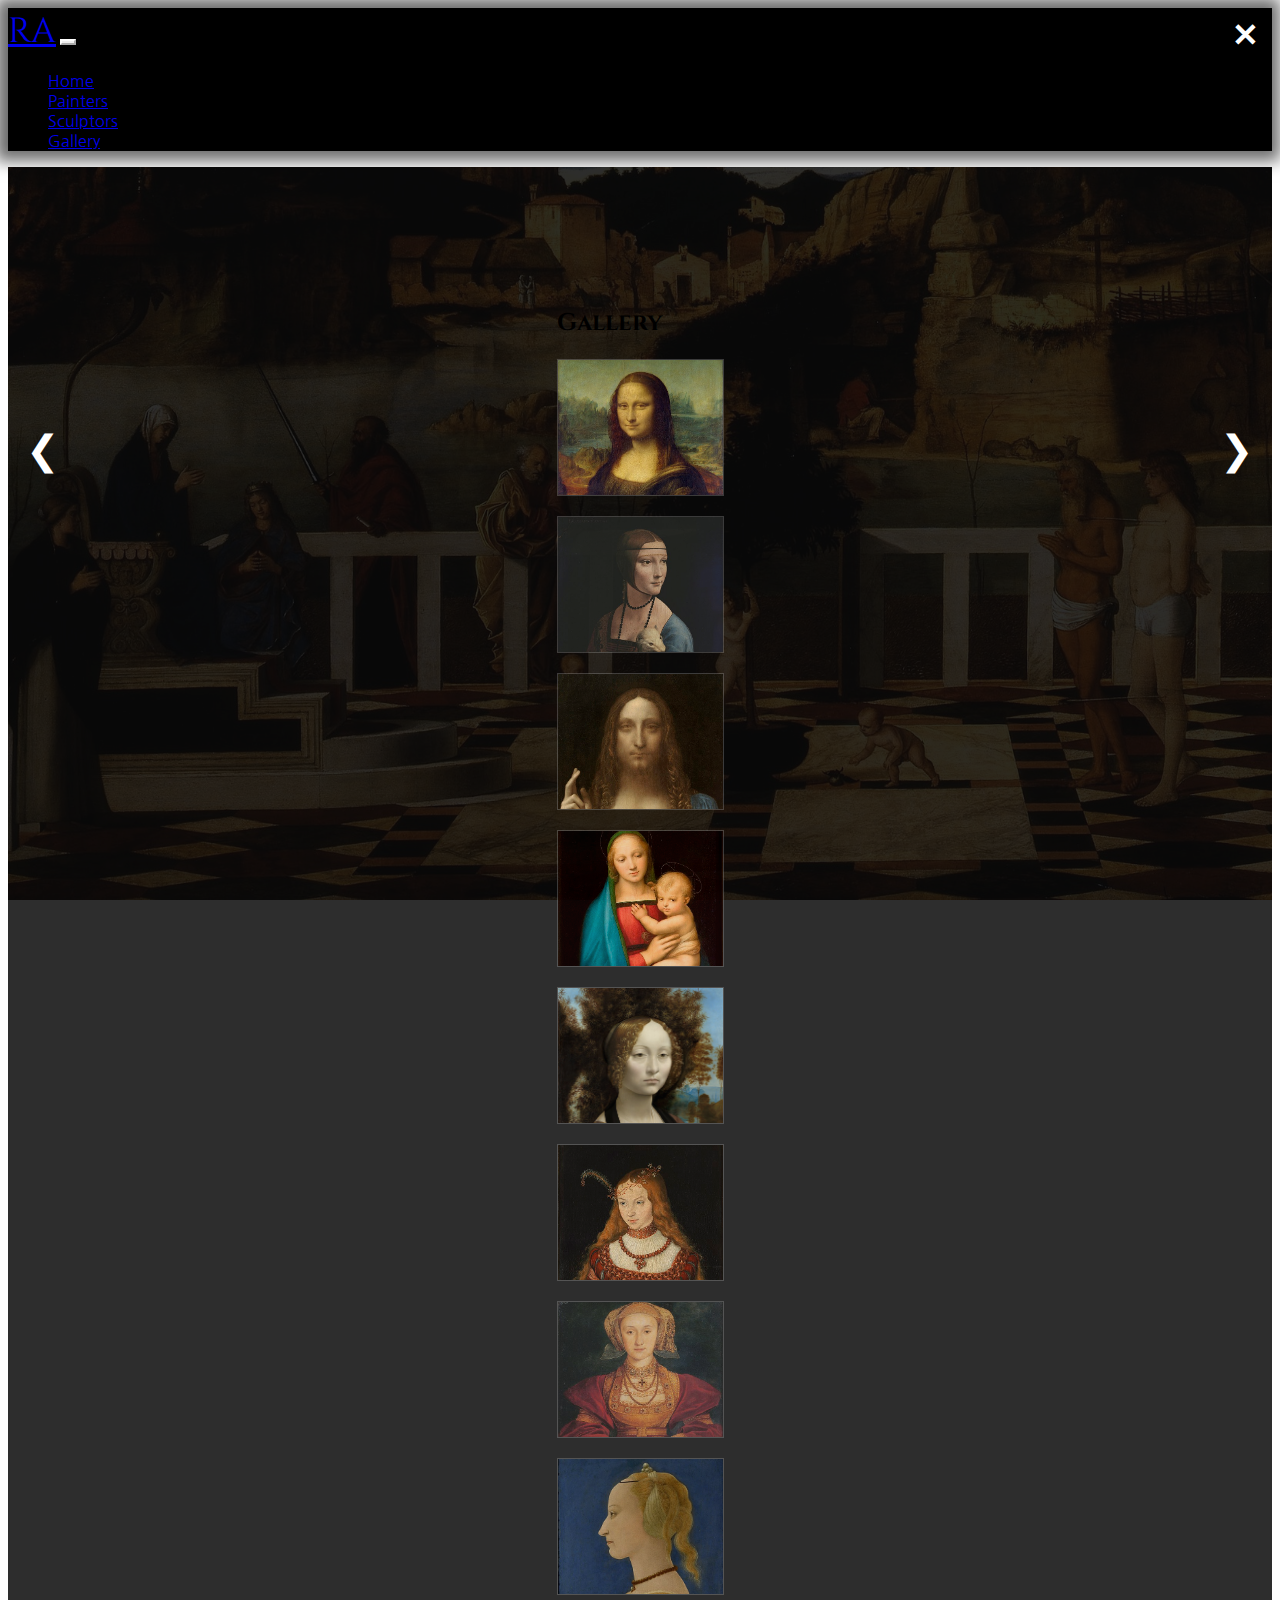
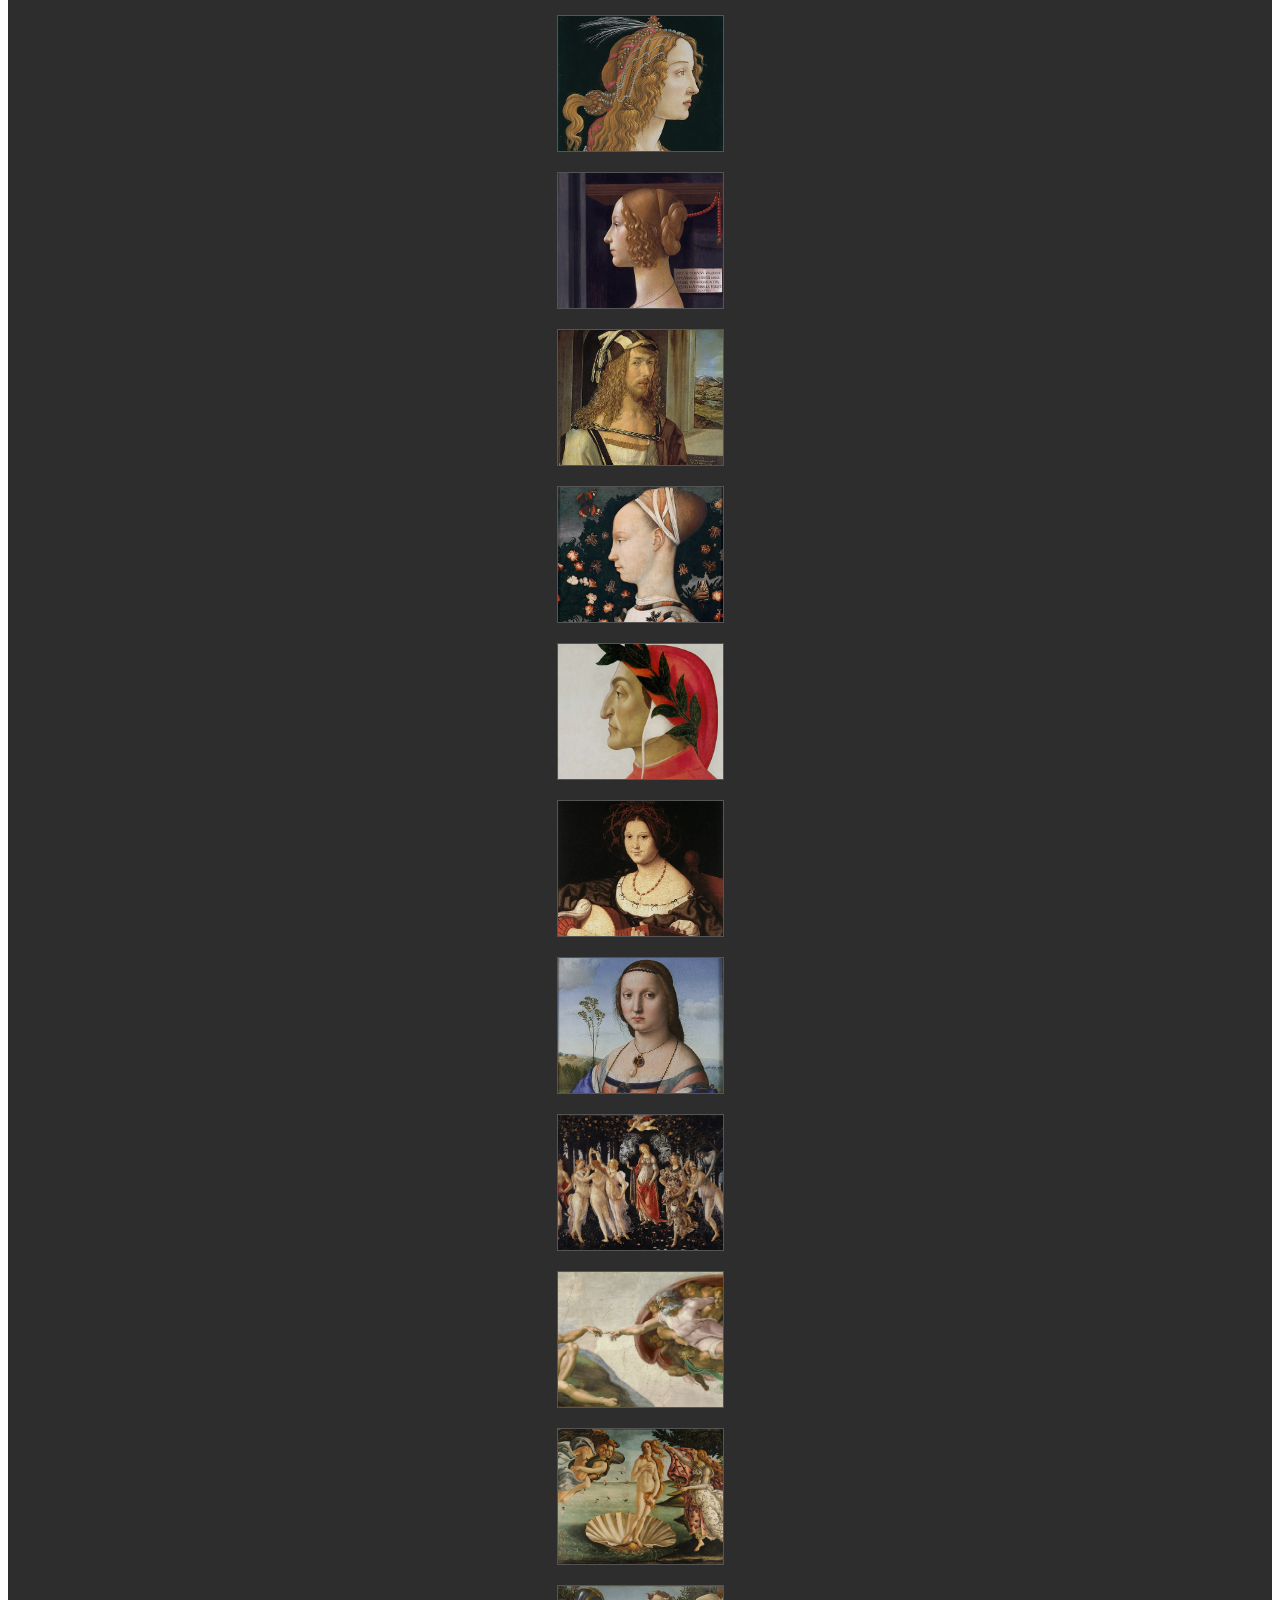
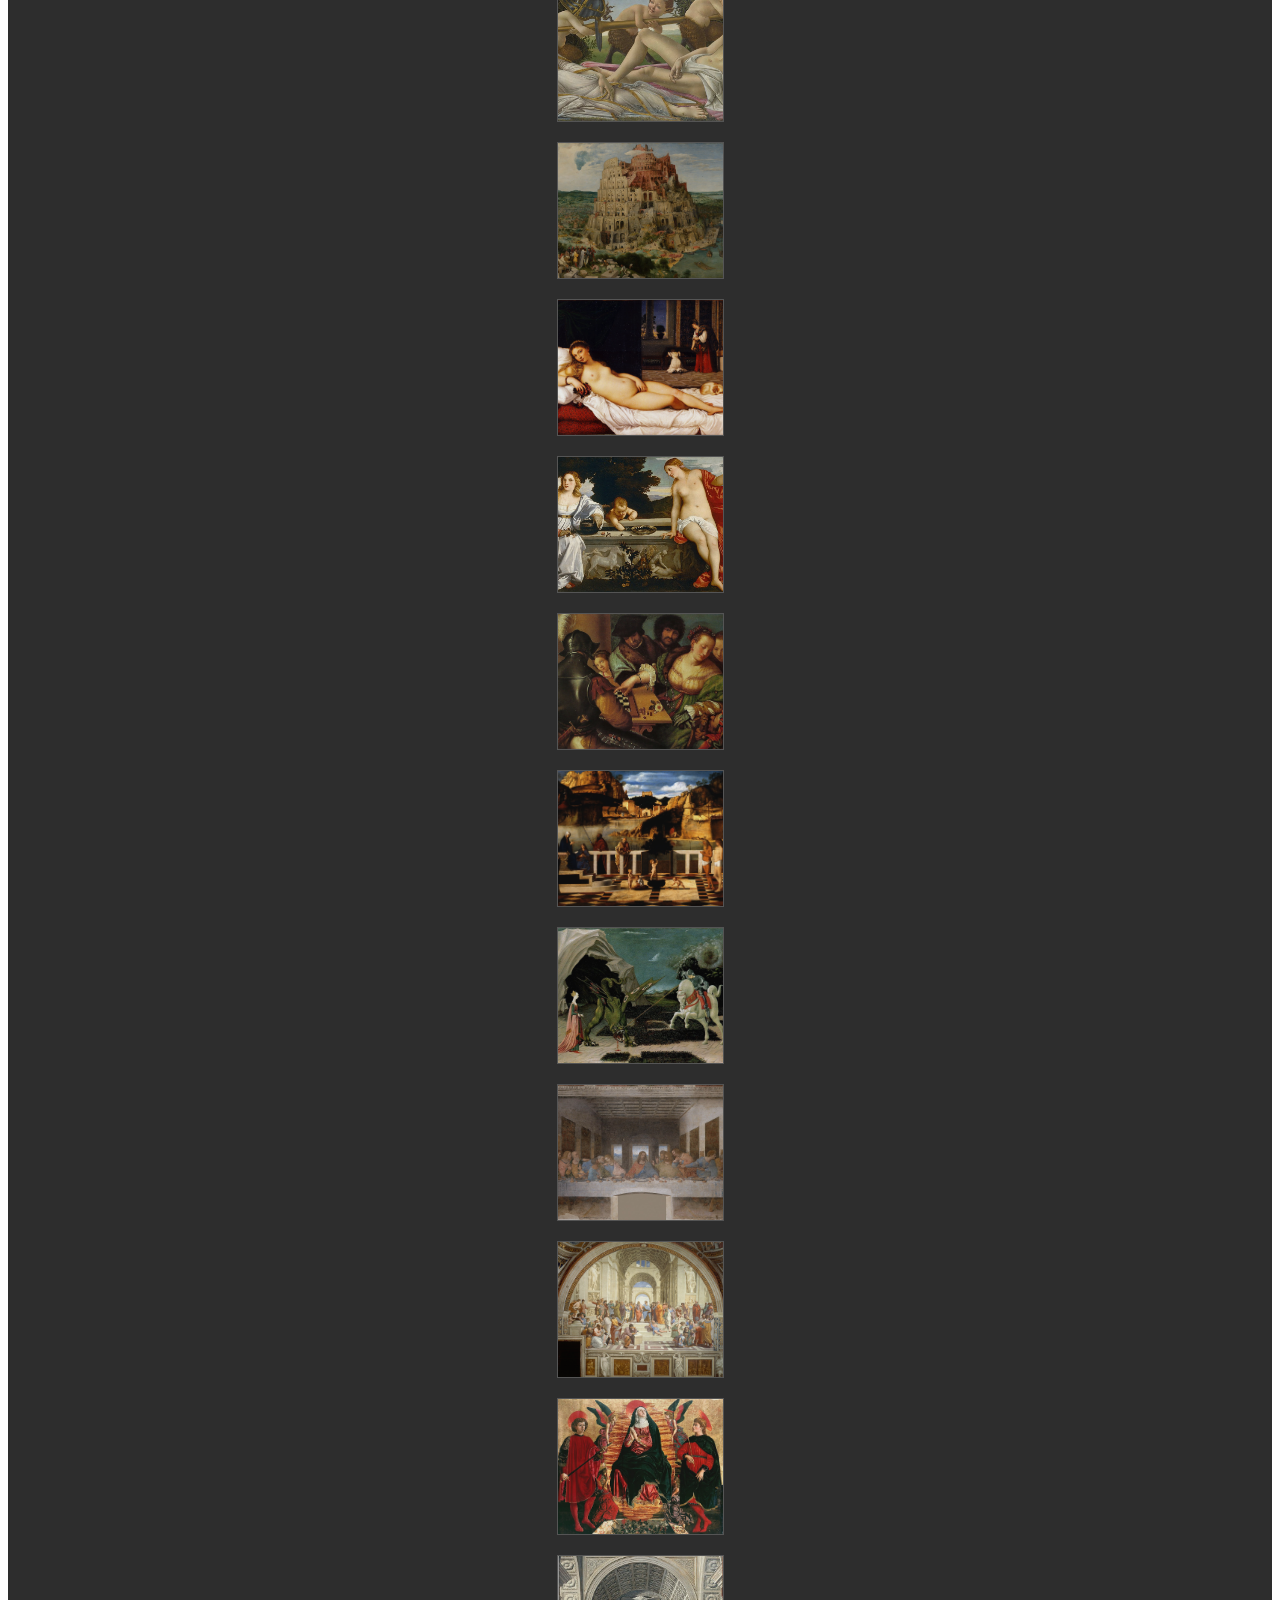
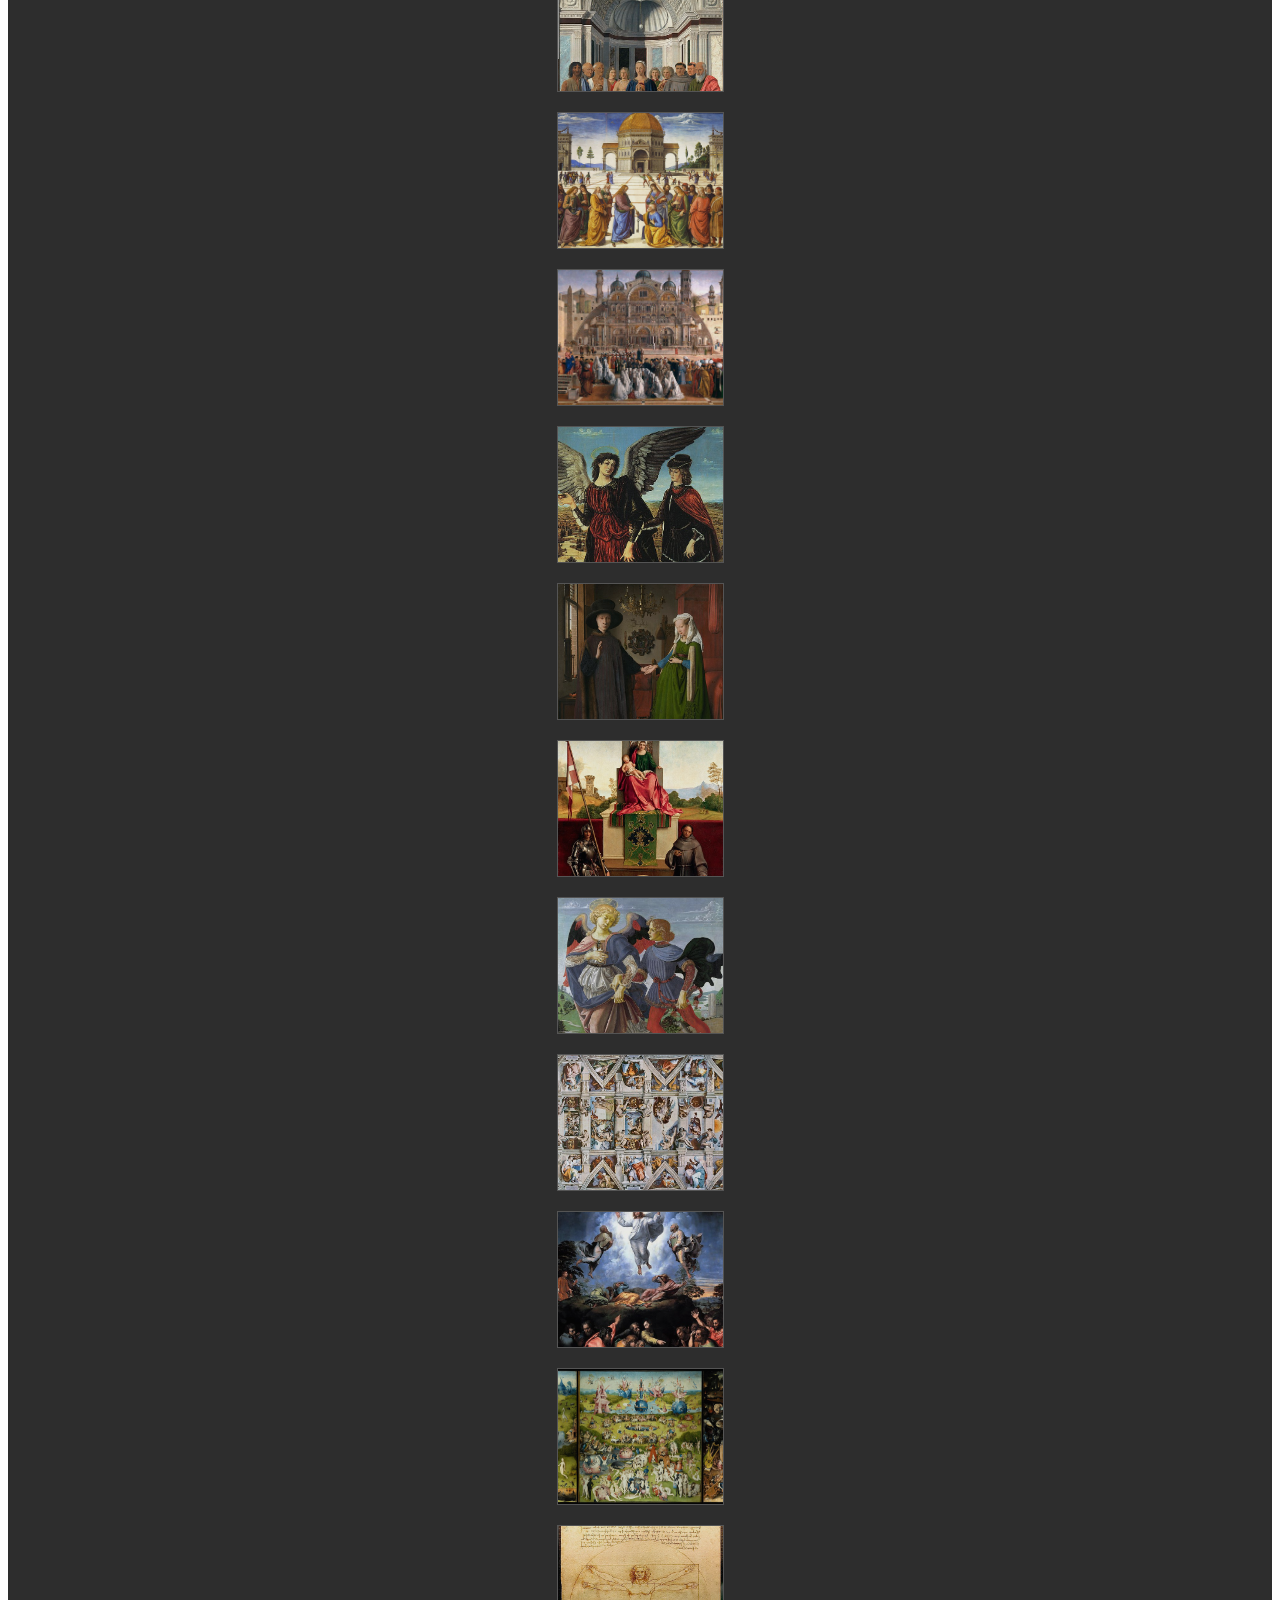
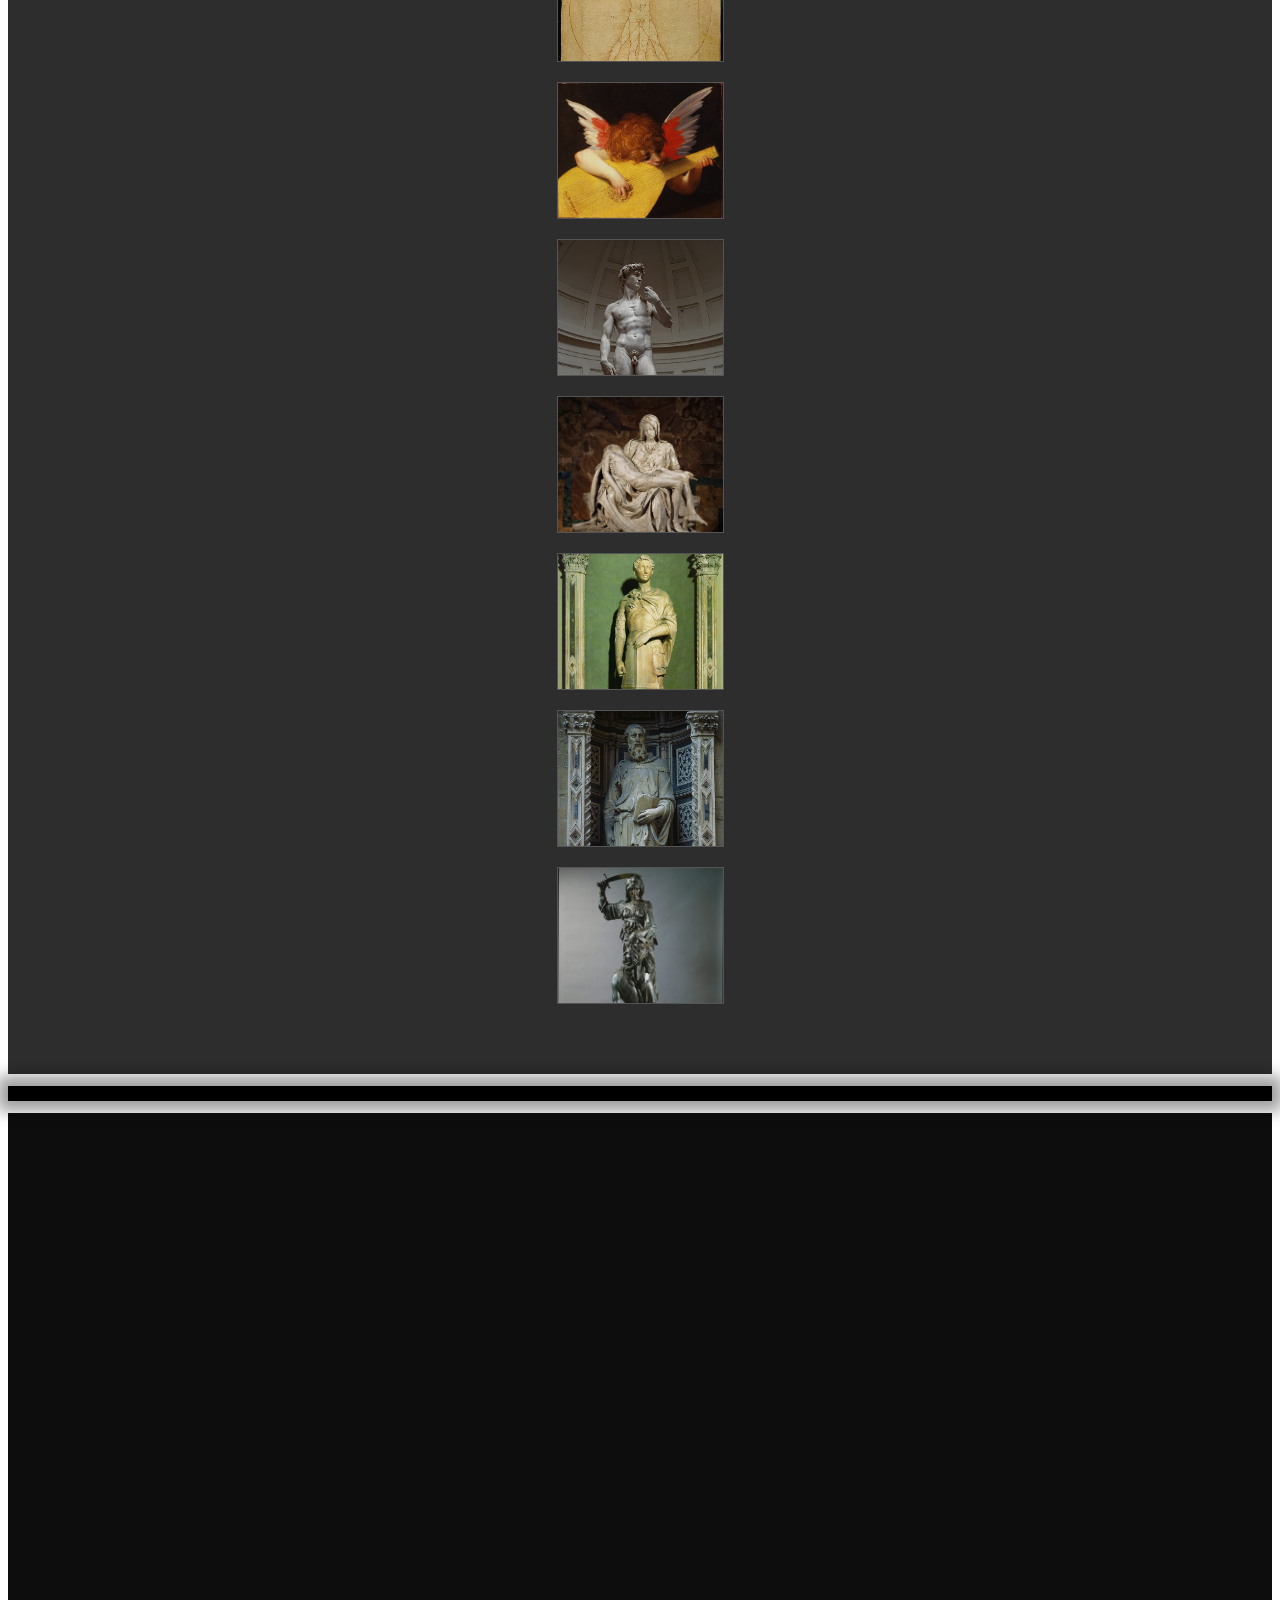
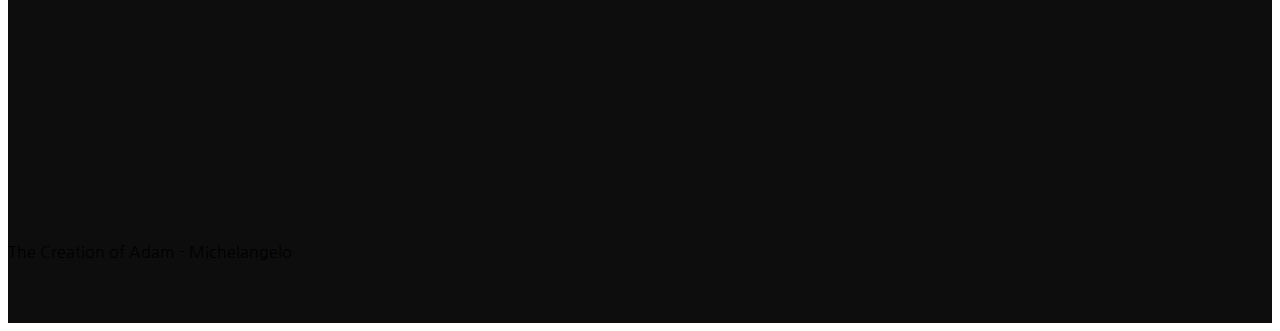
==== gallery.html @ 83a661d7 "add project files" ====
<!doctype html>
<html lang="en">
  <head>
    <meta charset="utf-8">
    <meta name="viewport" content="width=device-width, initial-scale=1">
    <title>RA - Gallery</title>
    <link href="https://cdn.jsdelivr.net/npm/bootstrap@5.3.0-alpha3/dist/css/bootstrap.min.css" rel="stylesheet" integrity="sha384-KK94CHFLLe+nY2dmCWGMq91rCGa5gtU4mk92HdvYe+M/SXH301p5ILy+dN9+nJOZ" crossorigin="anonymous">
    <link rel="stylesheet" href="css/style.css">
</head>
  <body>

    <nav class="navbar navbar-expand-lg py-2 navbar-dark custom-navbar fixed-top">
        <div class="container-fluid px-5">
            <a class="navbar-brand font-secondary" data-content="Home" href="index.html">RA</a>
            <button class="navbar-toggler custom-toggler" type="button" data-bs-toggle="collapse" data-bs-target="#mynavbar">
                <span class="navbar-toggler-icon"></span>
            </button>
            <div class="collapse navbar-collapse" id="mynavbar">
                <ul class="navbar-nav ms-auto font-main ">
                    <li class="nav-item me-4">
                        <a class="nav-link text-white" href="index.html">Home</a>
                    </li>
                    <li class="nav-item me-4">
                        <a class="nav-link text-white" href="painters.html">Painters</a>
                    </li>
                    <li class="nav-item me-4">
                        <a class="nav-link text-white" href="sculptors.html">Sculptors</a>
                    </li>
                    <li class="nav-item">
                        <a class="nav-link text-white" href="gallery.html">Gallery</a>
                    </li>
                </ul>
            </div>
        </div>
    </nav>

    <main class="background bg-tint-dark container-height ">
        <div class="container content text-white ">
            <div class="row text-center" >
                <div class="col">
                    <h2 class="font-secondary speech">Gallery</h2>
                </div>
            </div>
            <div class="row row-cols-sm-2 row-cols-md-3 row-cols-lg-5 mx-auto">
                <div class="col">
                    <div class="gallery-item" data-index="1">
                        <img src="images/mona_lisa.jpg" alt="The Mona Lisa - Leonardo da Vinci">
                    </div>
                </div>
                <div class="col">
                    <div class="gallery-item" data-index="2">
                    <img src="images/lady_with_an_ermine.jpg" alt="Lady with an Ermine - Leonardo da Vinci">
                    </div>
                </div>
                <div class="col">
                    <div class="gallery-item" data-index="3">
                    <img src="images/salvator_mundi.jpg" alt="Savior of the World - Leonardo da Vinci">
                    </div>
                </div>
                <div class="col">
                    <div class="gallery-item" data-index="4">
                    <img src="images/madona_del_gran.jpg" alt="Madonna del Granduca - Raphael">
                    </div>
                </div>
                <div class="col">
                    <div class="gallery-item" data-index="5">
                    <img src="images/ginevra_de'_benci.jpg" alt="Ginevra de' Benci - Leonardo da Vinci">
                    </div>
                </div>
                <div class="col">
                    <div class="gallery-item" data-index="6">
                    <img src="images/sibylle_of_cleves.jpg" alt="Sibylle of Cleves - Lucas Cranach the Elder">
                    </div>
                </div>
                <div class="col">
                    <div class="gallery-item" data-index="7">
                    <img src="images/portrait_of_anne_of_cleves.jpg" alt="Portrait of Anne of Cleves - Hans Holbein the Younger">
                    </div>
                </div>
                <div class="col">
                    <div class="gallery-item" data-index="8">
                    <img src="images/portrait_of_a_lady_in_yellow.jpg" alt="Portrait of a Lady in Yellow - Alesso Baldovinetti">
                    </div>
                </div>
                <div class="col">
                    <div class="gallery-item" data-index="9">
                    <img src="images/portrait_of_a_young_woman.jpg" alt="Portrait of a Young Woman - Sandro Botticelli">
                    </div>
                </div>
                <div class="col">
                    <div class="gallery-item" data-index="10">
                    <img src="images/portrait_of_giovanna_tornabuoni.jpg" alt="Portrait of Giovanna Tornabuoni - Domenico Ghirlandaio">
                    </div>
                </div>
                <div class="col">
                    <div class="gallery-item" data-index="11">
                    <img src="images/self-portrait_at_26.jpg" alt="Self-portrait at 26 - Albrecht Dürer">
                    </div>
                </div>
                <div class="col">
                    <div class="gallery-item" data-index="12">
                    <img src="images/portrait_of_a_princess(Pisanello).jpg" alt="Portrait of a Princess - Pisanello">
                    </div>
                </div>
                <div class="col">
                    <div class="gallery-item" data-index="13">
                    <img src="images/dante_alighieri.jpg" alt="Dante Alighieri - Sandro Botticelli">
                    </div>
                </div>
                <div class="col">
                    <div class="gallery-item" data-index="14">
                    <img src="images/woman_playing_the_lute.jpg" alt="Woman playing the lute - Andrea Solario">
                    </div>
                </div>
                <div class="col">
                    <div class="gallery-item" data-index="15">
                    <img src="images/ritratto_di_maddalena.jpg" alt="Portrait of Maddalena Doni - Raphael">
                    </div>
                </div>
                <div class="col">
                    <div class="gallery-item" data-index="16">
                    <img src="images/primavera.jpg" alt="Primavera - Sandro Botticelli">
                    </div>
                </div>
                <div class="col">
                    <div class="gallery-item" data-index="17">
                    <img src="images/creation_of_adam.jpg" alt="The Creation of Adam - Michelangelo">
                    </div>
                </div>
                <div class="col">
                    <div class="gallery-item" data-index="18">
                    <img src="images/the_birth_of_venus.jpg" alt="The Birth of Venus - Sandro Botticelli">
                    </div>
                </div>
                <div class="col">
                    <div class="gallery-item" data-index="19">
                    <img src="images/venus_and_mars.jpg" alt="Venus and Mars - Sandro Botticelli">
                    </div>
                </div>
                <div class="col">
                    <div class="gallery-item" data-index="20">
                    <img src="images/tower_of_babel.jpg" alt="Tower of Babel - Pieter Bruegel the Elder">
                    </div>
                </div>
                <div class="col">
                    <div class="gallery-item" data-index="21">
                    <img src="images/venere_di_urbino.jpg" alt="Venus of Urbino - Titian">
                    </div>
                </div>
                <div class="col">
                    <div class="gallery-item" data-index="22">
                    <img src="images/sacred_and_profane_love.jpg" alt="Sacred and Profane Love - Titian">
                    </div>
                </div>
                <div class="col">
                    <div class="gallery-item" data-index="23">
                    <img src="images/the_chess_game.jpg" alt="The Chess Game - Giulio Campi">
                    </div>
                </div>
                <div class="col">
                    <div class="gallery-item" data-index="24">
                    <img src="images/holy_allegory.jpg" alt="Holy Allegory - Giovanni Bellini">
                    </div>
                </div>
                <div class="col">
                    <div class="gallery-item" data-index="25">
                    <img src="images/saint_george_and_the_dragon(Uccello).jpg" alt="Saint George and the Dragon - Paolo Uccello">
                    </div>
                </div>
                <div class="col">
                    <div class="gallery-item" data-index="26">
                    <img src="images/the_last_supper.jpg" alt="The Last Supper - 	Leonardo da Vinci">
                    </div>
                </div>
                <div class="col">
                    <div class="gallery-item" data-index="27">
                    <img src="images/the_school_of_athens.jpg" alt="The School of Athens by Raphael">
                    </div>
                </div>
                <div class="col">
                    <div class="gallery-item" data-index="28">
                    <img src="images/assumption_of_the_virgin.jpg" alt="Assumption of the Virgin Between St Minias and St Julian - 	Andrea del Castagno">
                    </div>
                </div>
                <div class="col">
                    <div class="gallery-item" data-index="29">
                    <img src="images/brera_madonna.jpg" alt="The Brera Madonna - Piero della Francesca">
                    </div>
                </div>
                <div class="col">
                    <div class="gallery-item" data-index="30">
                    <img src="images/delivery_of_the_keys.jpg" alt="Delivery of the Keys - Pietro Perugino">
                    </div>
                </div>
                <div class="col">
                    <div class="gallery-item" data-index="31">
                    <img src="images/st_mark_preaching_in_alexandria.jpg" alt="St. Mark Preaching in Alexandria - Gentile Bellini and Giovanni Bellini">
                    </div>
                </div>
                <div class="col">
                    <div class="gallery-item" data-index="32">
                    <img src="images/the_archangel_raphael_and_tobias.jpg" alt="The Archangel Raphael and Tobias - Antonio and Piero del Pollaiuolo">
                    </div>
                </div>
                <div class="col">
                    <div class="gallery-item" data-index="33">
                    <img src="images/the_arnolfini_portrait.jpg" alt="The Arnolfini Portrait - Jan van Eyck">
                    </div>
                </div>
                <div class="col">
                    <div class="gallery-item" data-index="34">
                    <img src="images/madonna_and_child_between_francis_and_nicasius.jpg" alt="Madonna and Child Between St. Francis and St. Nicasius - Giorgione">
                    </div>
                </div>
                <div class="col">
                    <div class="gallery-item" data-index="35">
                    <img src="images/tobias_and_the_angel.jpg" alt="Tobias and the Angel - 	Andrea del Verrocchio">
                    </div>
                </div>
                <div class="col">
                    <div class="gallery-item" data-index="36">
                    <img src="images/the_sistine_chapel_ceiling.jpg" alt="The Sistine Chapel Ceiling - Michelangelo">
                    </div>
                </div>
                <div class="col">
                    <div class="gallery-item" data-index="37">
                    <img src="images/transfiguration.jpg" alt="Transfiguration - Raphael">
                    </div>
                </div>
                <div class="col">
                    <div class="gallery-item" data-index="38">
                    <img src="images/the_garden_of_earthly_delights.jpg" alt="The Garden of Earthly Delights - Hieronymus Bosch">
                    </div>
                </div>
                <div class="col">
                    <div class="gallery-item" data-index="39">
                    <img src="images/vitruve.jpg" alt="Vitruvian Man - Leonardo da Vinci">
                    </div>
                </div>
                <div class="col">
                    <div class="gallery-item" data-index="40">
                    <img src="images/cherub_playing_a_lute.jpg" alt="Cherub Playing a Lute by Rosso Fiorentino">
                    </div>
                </div>
                <div class="col">
                    <div class="gallery-item" data-index="41">
                    <img src="images/david.jpg" alt="David - Michelangelo">
                    </div>
                </div>
                <div class="col">
                    <div class="gallery-item" data-index="42">
                    <img src="images/pieta.jpg" alt="Pietà - Michelangelo">
                    </div>
                </div>
                <div class="col">
                    <div class="gallery-item" data-index="43">
                    <img src="images/st_george.jpg" alt="St. George - Donatello">
                    </div>
                </div>
                <div class="col">
                    <div class="gallery-item" data-index="44">
                    <img src="images/saint_mark.jpg" alt="St. Mark - Donatello">
                    </div>
                </div>
                <div class="col">
                    <div class="gallery-item" data-index="45">
                    <img src="images/judith_and_holofernes.jpg" alt="Judith and Holofernes - Donatello">
                    </div>
                </div>
            </div>
        </div>
    </main>

    <footer class="p-2 text-white text-center font-main pt-4">
        <p class="text-small">© 2023 Yanka Domenikova</p>
   </footer>

    <div class="modal gallery-modal">
        <div class="modal-content modal-fullscreen">
            <button class="close speech" data-content="Close">&#x2715;</button>

            <div class="gallery-content mx-auto mt-5">
                <div class="gallery-image-holder d-flex flex-wrap align-items-center justify-content-center">
                    <img src="" alt="" class="gallery-image speech">
                </div>
                <div class="caption-text text-center text-white mt-3 font-main speech">The Creation of Adam - Michelangelo</div>
            </div>
            <button class="prev speech" data-content="Previous">&#10094;</button>
            <button class="next speech" data-content="Next">&#10095;</button>
        </div>
    </div>


    <script src="https://cdn.jsdelivr.net/npm/bootstrap@5.3.0-alpha3/dist/js/bootstrap.bundle.min.js" integrity="sha384-ENjdO4Dr2bkBIFxQpeoTz1HIcje39Wm4jDKdf19U8gI4ddQ3GYNS7NTKfAdVQSZe" crossorigin="anonymous"></script>
    <script src="js/gallery.js"></script>
    <script src="js/sound_player.js"></script>
</body>
</html>
---- css/style.css ----
@import url('https://fonts.googleapis.com/css2?family=Cinzel&display=swap');
@import url('https://fonts.googleapis.com/css2?family=Nanum+Gothic:wght@400;700;800&display=swap');

.custom-navbar{
    background: black;
    box-shadow: -2px 0px 15px 10px rgba(8,8,8,0.6);
    z-index: 2;
}

.custom-toggler.navbar-toggler {
    border-color: rgb(255, 255, 255);
} 

.navbar-brand{
    font-size: 35px;
}
.nav-link:hover, .dropdown-item:hover{
    color: #b0b0b0 !important;
    background: black;
}

.dropdown-menu{
    background: black;
}

.font-main{
    font-family: 'Nanum Gothic', sans-serif;
}

.font-secondary{
    font-family: 'Cinzel', serif;
}

.text-small{
    font-size: 12px;
}

.main-title{
    color: white;
    font-size:7.5vw;
    font-weight: 100;
    text-transform: uppercase;
    letter-spacing: 0.2em;
}

.container-height{
    min-height: 100vh;
}

.content{
    z-index: 1;
    margin-top: 120px;
    margin-bottom: 50px;
    animation: fadeIn 2s;
}

.row-width{width: 90%;}

.background{
    background-image: url('../images/holy_allegory.jpg');
    background-attachment: fixed;
    background-position: center;
    background-repeat: no-repeat;
    background-size: cover;
    display: flex;
    align-items: center;
    justify-content: center;
}

.bg-tint, .bg-tint-dark{
    position: relative;
}

.bg-tint::after, .bg-tint-dark::after{
    position: relative;
    content: "";
    position: absolute; 
    top: 0;
    left: 0;
    right: 0;
    bottom: 0;
    width: 100%;
    height: 100%;
}

.bg-tint::after{
    background: rgba(35, 34, 8, 0.5);
}

.bg-tint-dark::after{
    background: rgba(8, 8, 8, 0.85);
}

footer{
    background: black;
    box-shadow: 0px 0px 15px 10px rgba(8,8,8,0.4);
    position: relative;
}

@keyframes fadeIn{
    0% {opacity: 0;}
    100% {opacity: 1;}
}



/*------------ Gallery ------------*/
.gallery-item{
    height: 135px;
    width: 165px;
    margin: 20px auto ;
    border: 1px solid rgba(176, 176, 176, 0.3);
}

.gallery-item img{
    height: 100%;
    width: 100%;
    object-fit: cover;
    object-position: 50% 10%;
    opacity: 0.9;
    
}

.gallery-item img:hover {
    opacity: 1;
    cursor: pointer;
}


/* Modal */
.modal-content{
    border-radius: 0;
    background: rgba(0,0,0,0.95);
}

.gallery-content {
    position: relative;
    height: 90vh;
    width: 70vw;
}

.close, .prev, .next{position: absolute;}

.close{
 top: 15px;
 right: 15px;
 font-size: 32px;
 border: none;
 background: transparent;
 color: white;
 font-weight: 600;
 
}

.prev, .next{
    top: 50%; 
    transform: translateY(-50%); 
    font-size: 40px;
    color: white;
    border: none;
    background: transparent;
}

.prev{left: 20px;}

.next{right: 20px;} 

.close:hover, .prev:hover, .next:hover{color: #b0b0b0;}

.gallery-image-holder{height: 90%;}

.gallery-image-holder img{
    max-height: 100%;
    max-width: 100%;
}


::-webkit-scrollbar {
    width: 10px;
}
  

::-webkit-scrollbar-track {
    background:  black; 
}
   
::-webkit-scrollbar-thumb {
    background: white; 
}
  
::-webkit-scrollbar-thumb:hover {
    background: #b0b0b0; 
}

.artist-img{
    height: 290px; 
    width: auto;
    border: 1px solid rgba(176, 176, 176, 0.3);
}

.text{
    font-size: 15px;
    color: rgb(213, 213, 213);
}

.text p{
    margin-bottom: 8px;
    text-align: justify;
}


.artpiece{
    height: 235px;
    border: 1px solid rgba(176, 176, 176, 0.3);
}

.description{margin-top: 5px;}

.description p{
    margin: 0;
    font-size: 14px;
}
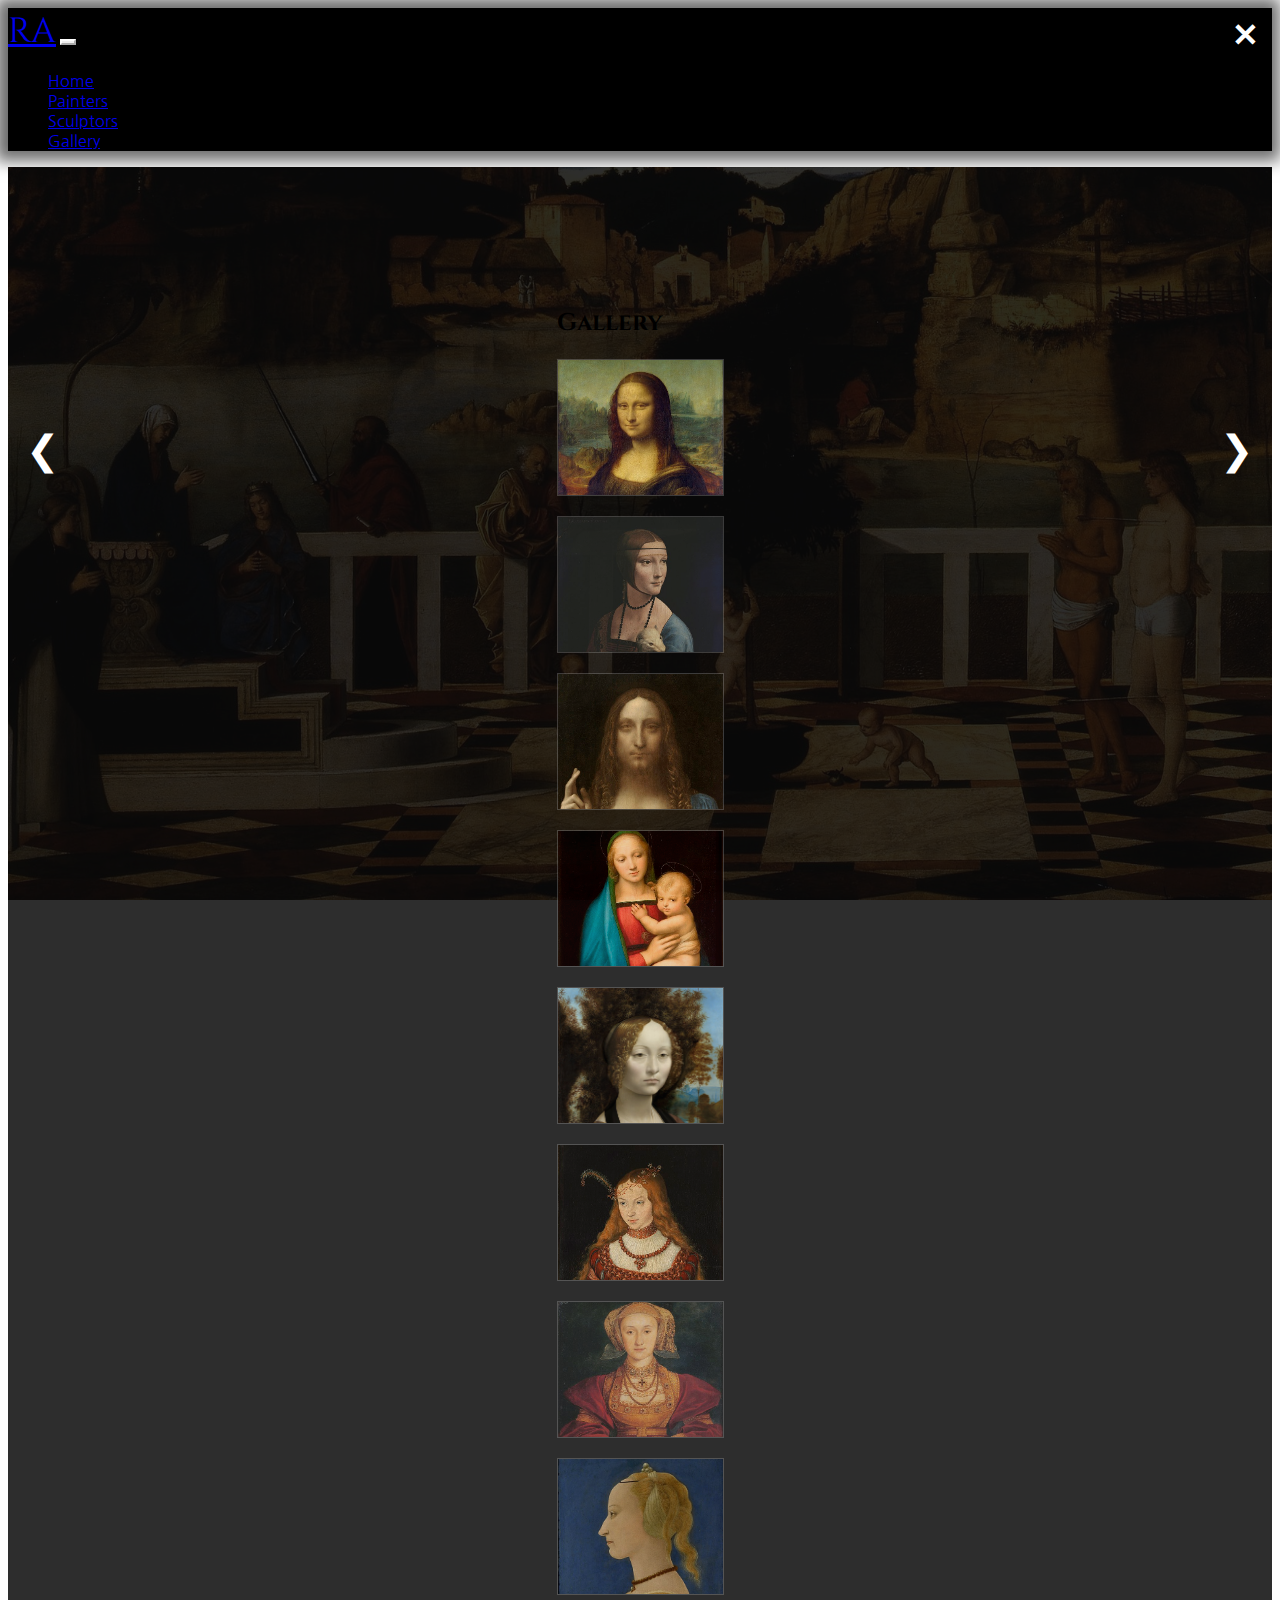
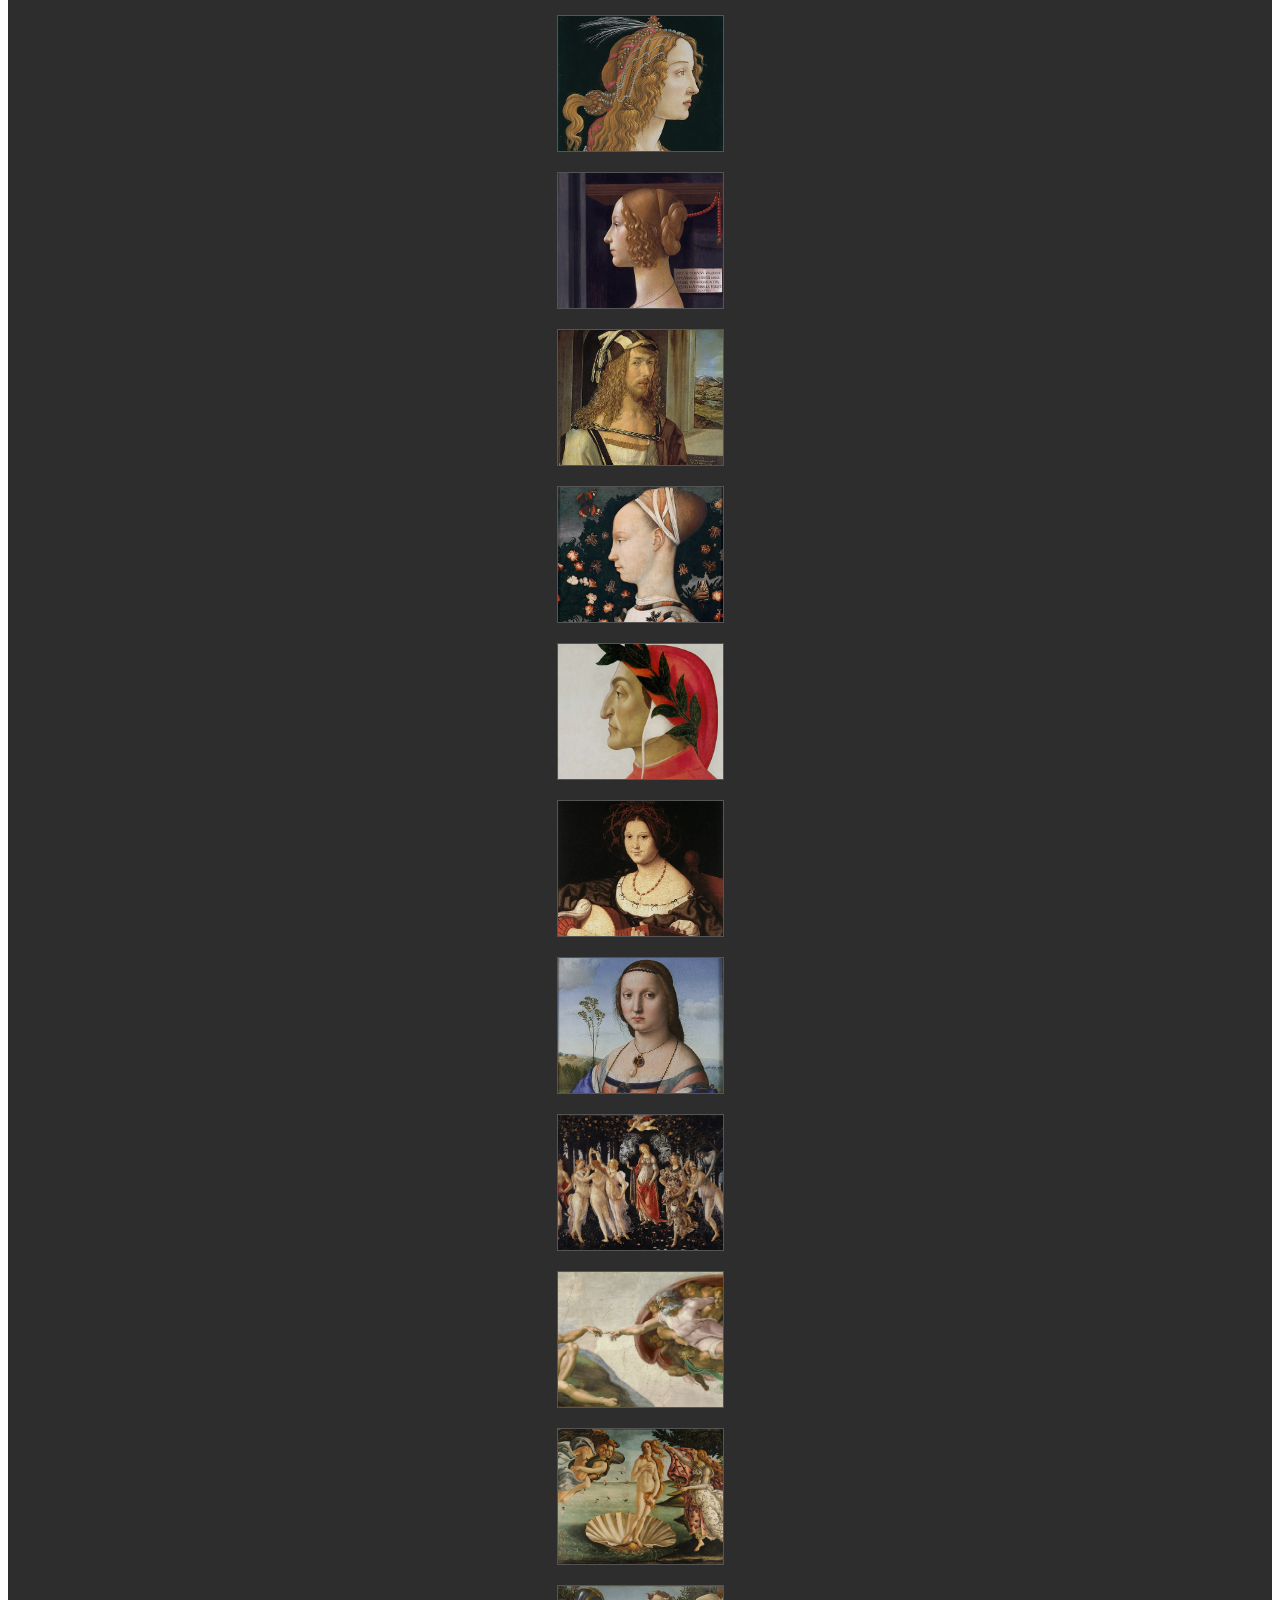
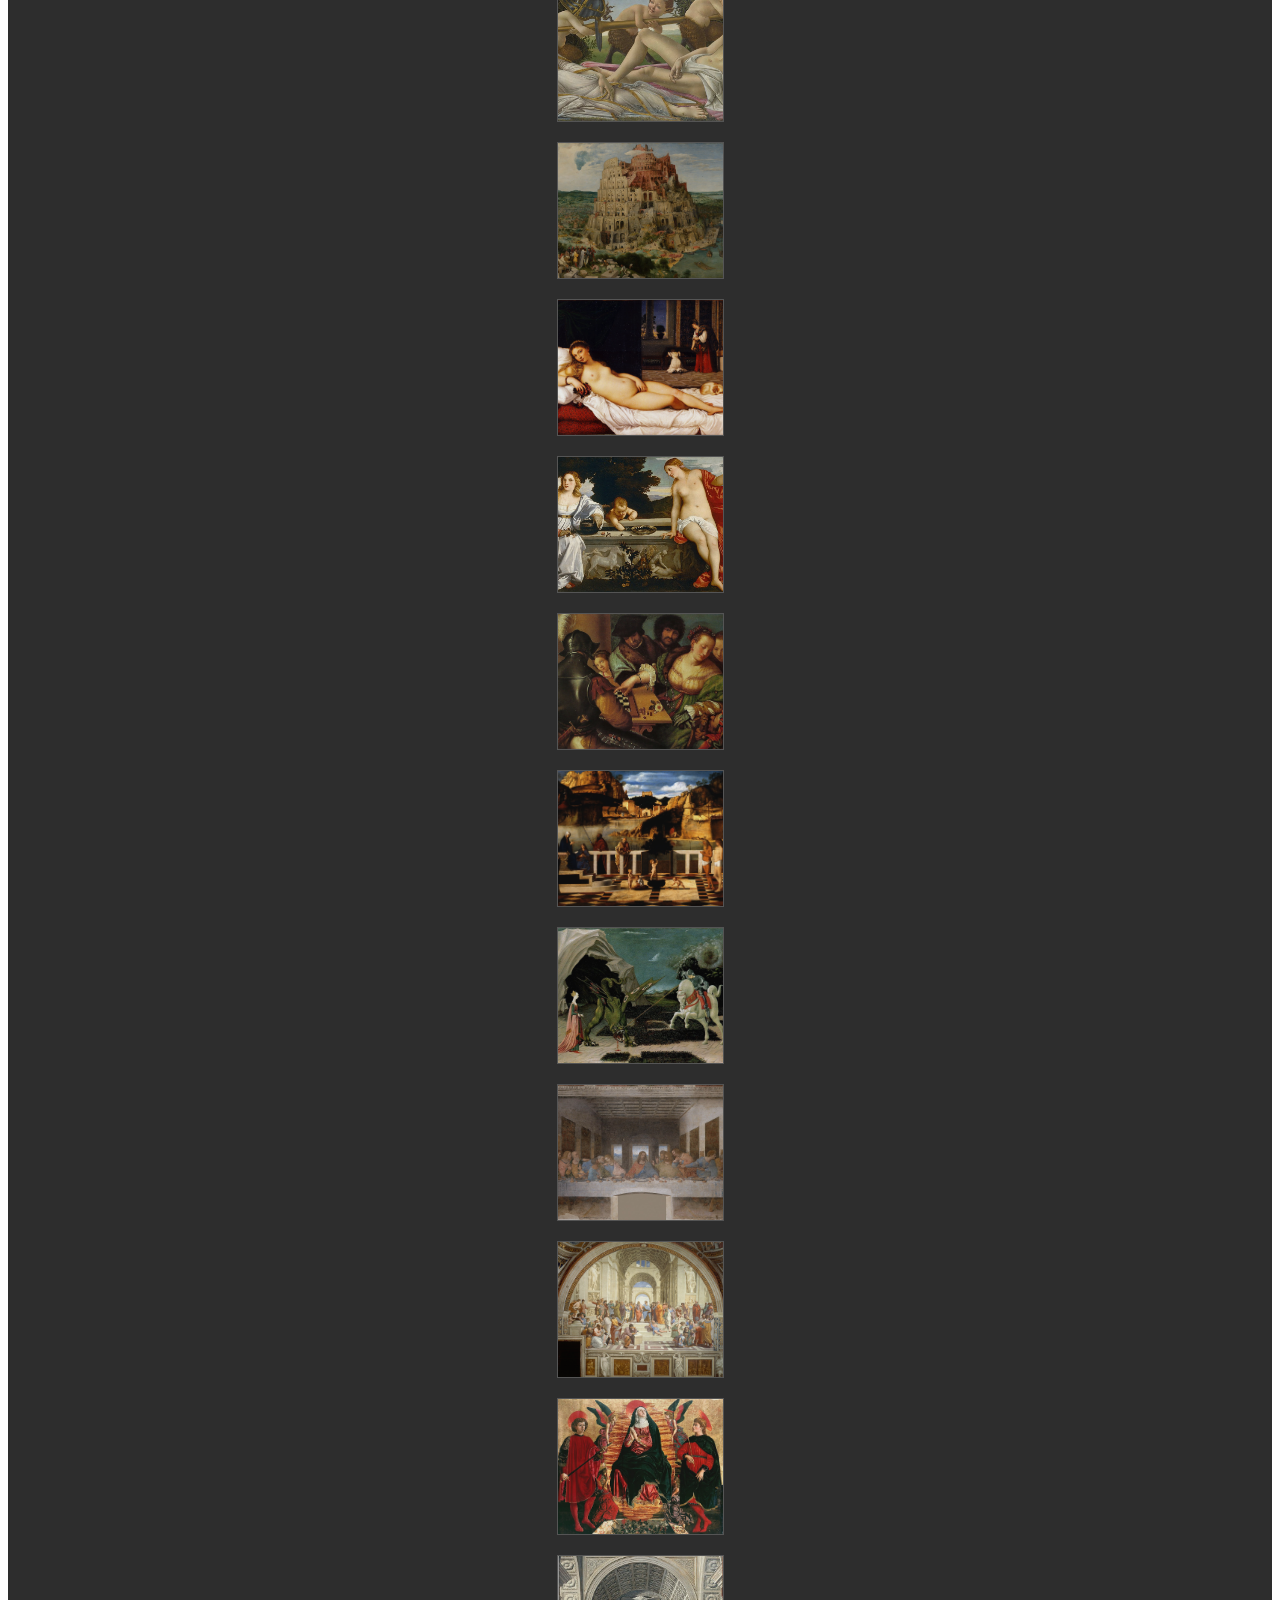
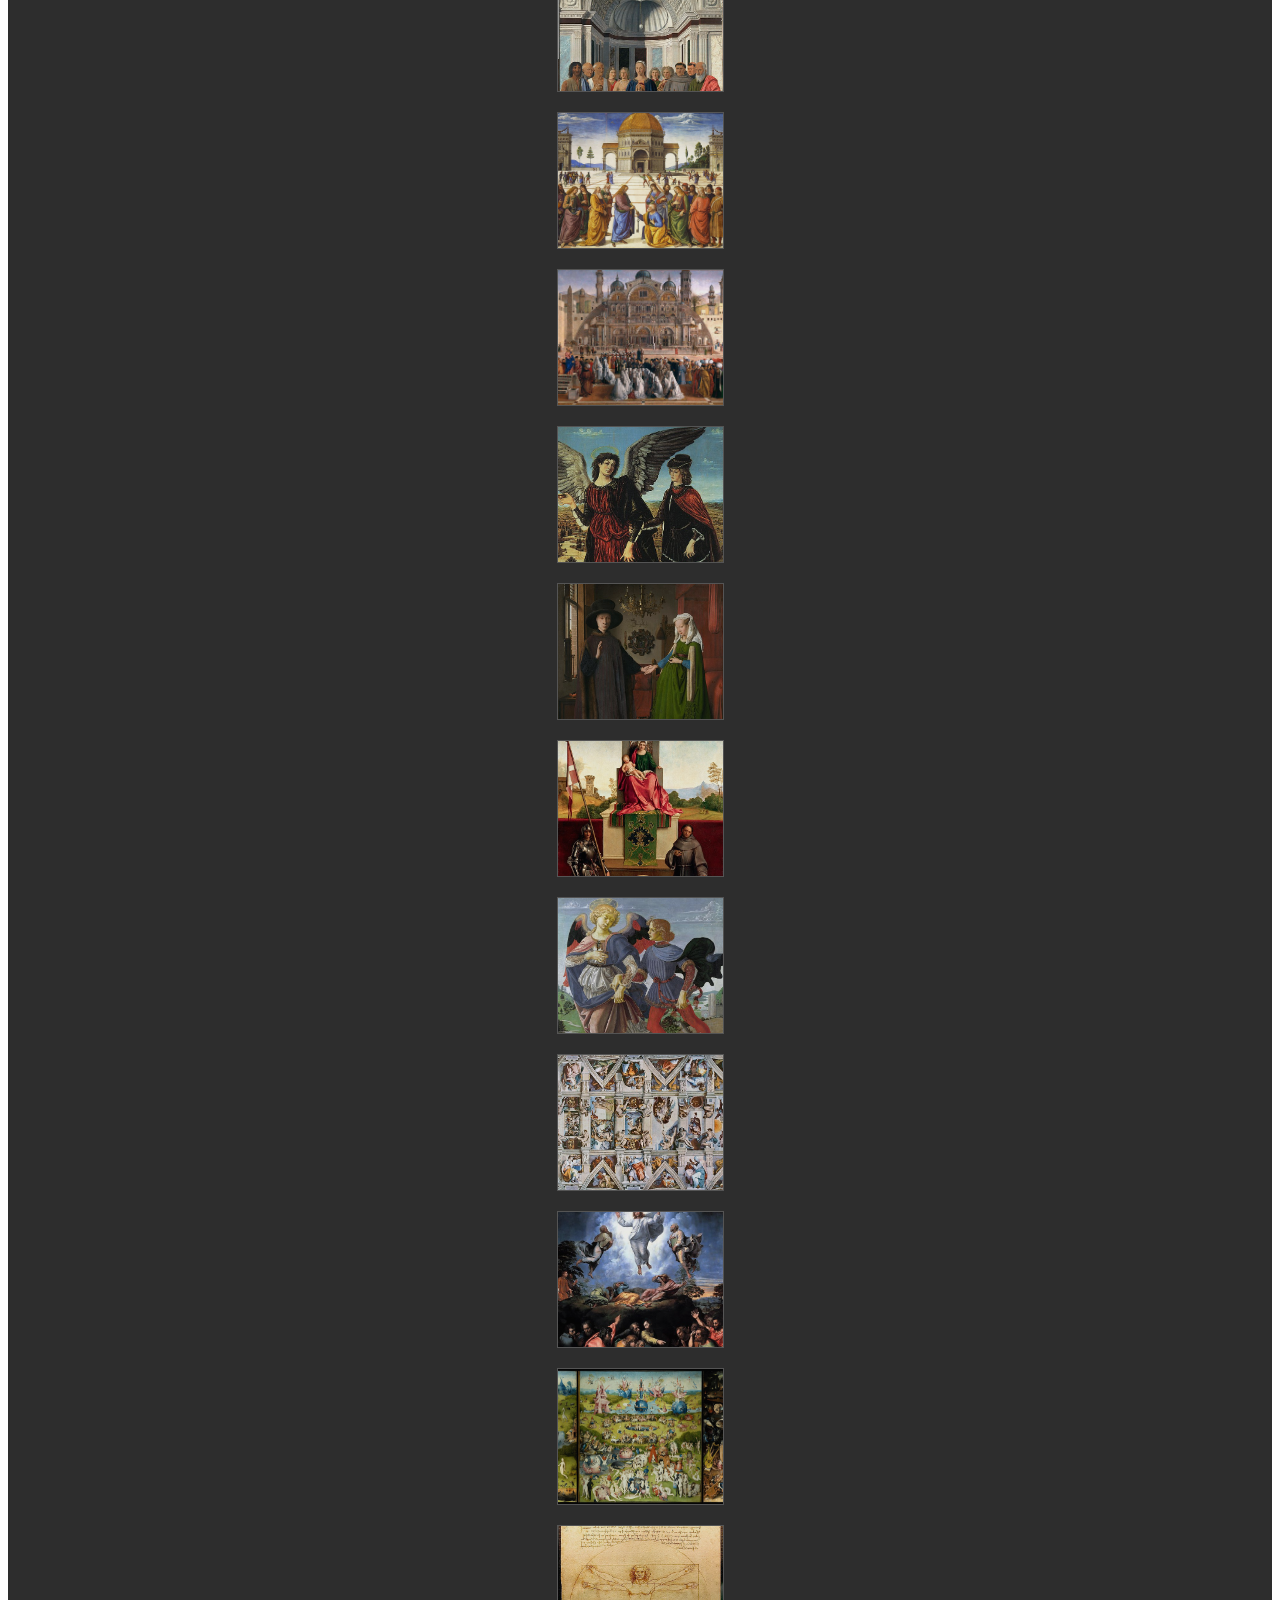
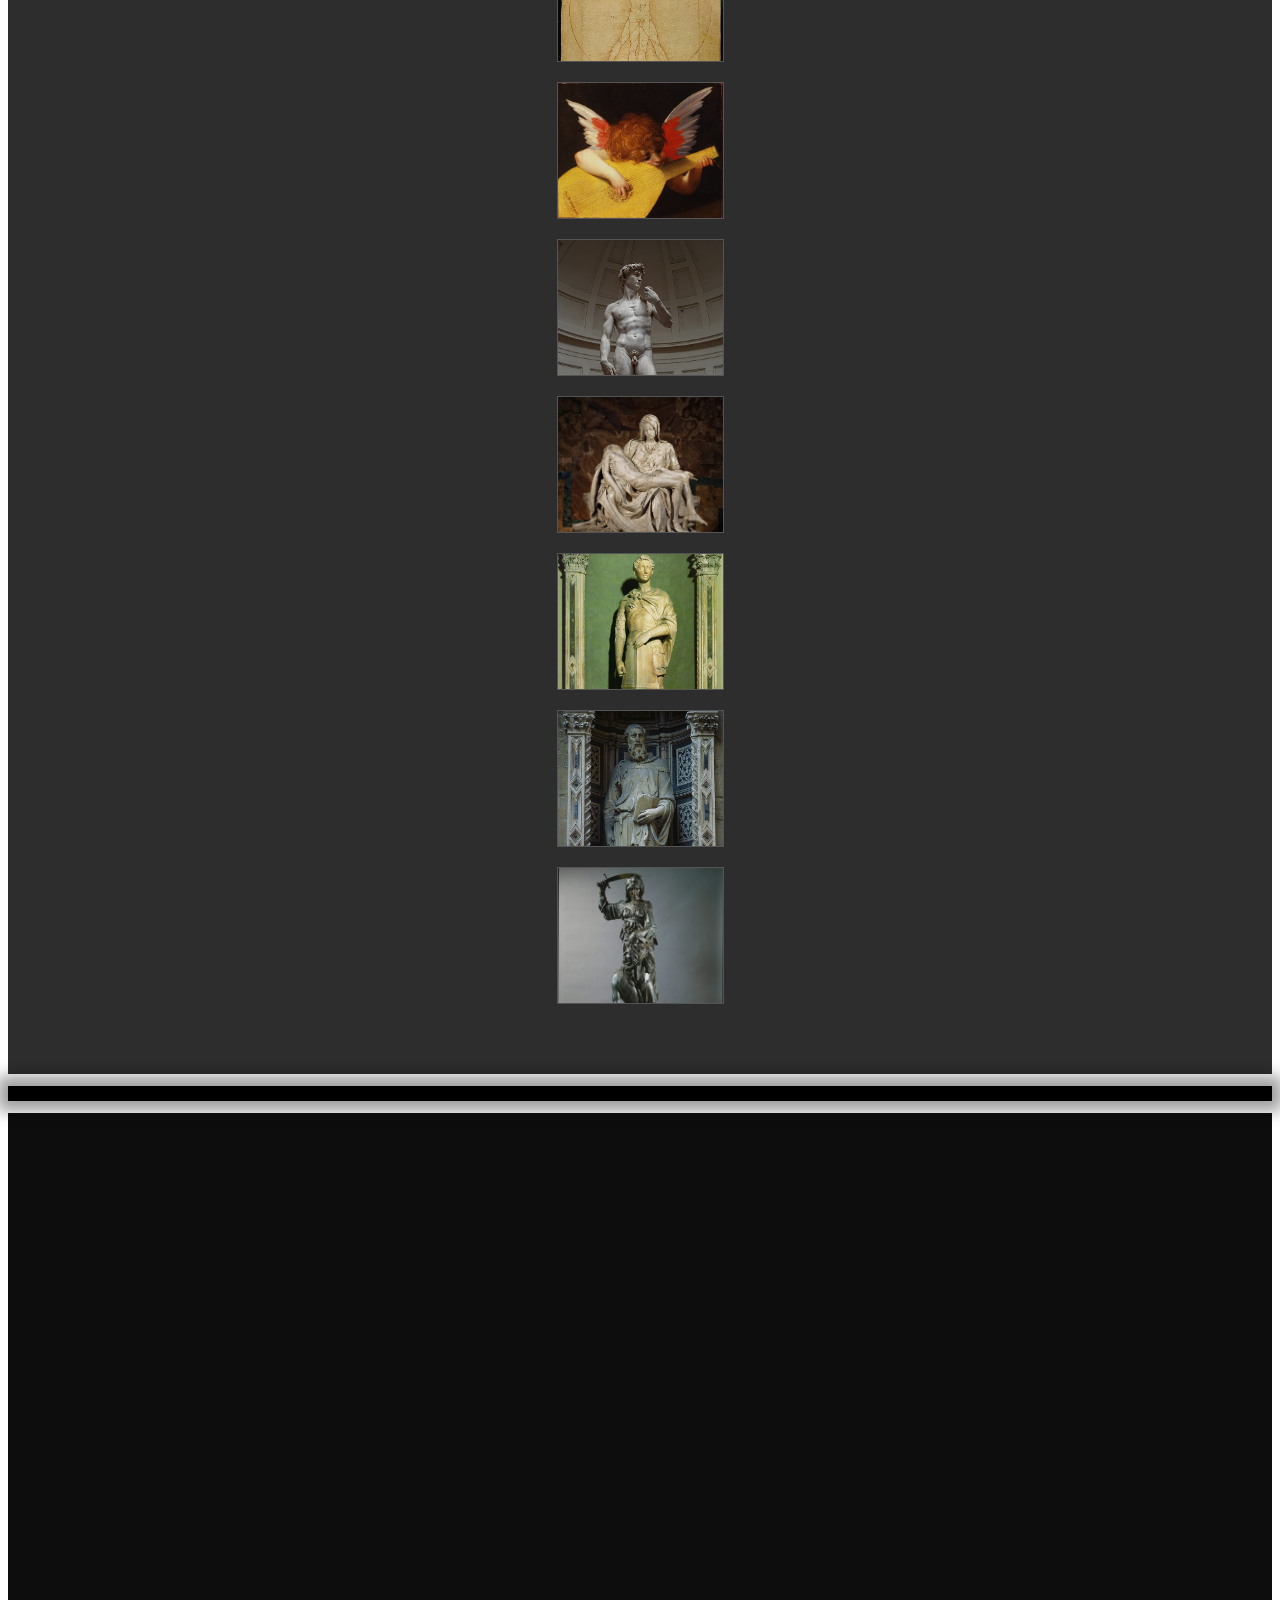
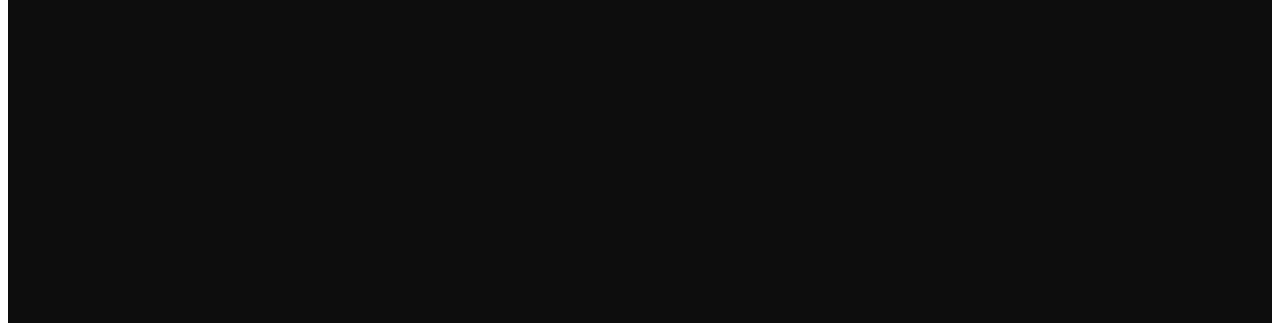
==== commit 69bcb824: "modify script" ====
--- a/gallery.html
+++ b/gallery.html
@@ -11,23 +11,23 @@
 
     <nav class="navbar navbar-expand-lg py-2 navbar-dark custom-navbar fixed-top">
         <div class="container-fluid px-5">
-            <a class="navbar-brand font-secondary" data-content="Home" href="index.html">RA</a>
-            <button class="navbar-toggler custom-toggler" type="button" data-bs-toggle="collapse" data-bs-target="#mynavbar">
+            <a class="navbar-brand font-secondary speech" data-content="Home" href="index.html">RA</a>
+            <button class="navbar-toggler custom-toggler speech" type="button" data-content="Menu" data-bs-toggle="collapse" data-bs-target="#mynavbar">
                 <span class="navbar-toggler-icon"></span>
             </button>
             <div class="collapse navbar-collapse" id="mynavbar">
                 <ul class="navbar-nav ms-auto font-main ">
                     <li class="nav-item me-4">
-                        <a class="nav-link text-white" href="index.html">Home</a>
+                        <a class="nav-link text-white speech" href="index.html">Home</a>
                     </li>
                     <li class="nav-item me-4">
-                        <a class="nav-link text-white" href="painters.html">Painters</a>
+                        <a class="nav-link text-white speech" href="painters.html">Painters</a>
                     </li>
                     <li class="nav-item me-4">
-                        <a class="nav-link text-white" href="sculptors.html">Sculptors</a>
+                        <a class="nav-link text-white speech" href="sculptors.html">Sculptors</a>
                     </li>
                     <li class="nav-item">
-                        <a class="nav-link text-white" href="gallery.html">Gallery</a>
+                        <a class="nav-link text-white speech" href="gallery.html">Gallery</a>
                     </li>
                 </ul>
             </div>
@@ -44,227 +44,227 @@
             <div class="row row-cols-sm-2 row-cols-md-3 row-cols-lg-5 mx-auto">
                 <div class="col">
                     <div class="gallery-item" data-index="1">
-                        <img src="images/mona_lisa.jpg" alt="The Mona Lisa - Leonardo da Vinci">
+                        <img src="images/mona_lisa.jpg" alt="The Mona Lisa - Leonardo da Vinci" class="speech">
                     </div>
                 </div>
                 <div class="col">
                     <div class="gallery-item" data-index="2">
-                    <img src="images/lady_with_an_ermine.jpg" alt="Lady with an Ermine - Leonardo da Vinci">
+                        <img src="images/lady_with_an_ermine.jpg" alt="Lady with an Ermine - Leonardo da Vinci" class="speech">
                     </div>
                 </div>
                 <div class="col">
                     <div class="gallery-item" data-index="3">
-                    <img src="images/salvator_mundi.jpg" alt="Savior of the World - Leonardo da Vinci">
+                        <img src="images/salvator_mundi.jpg" alt="Savior of the World - Leonardo da Vinci" class="speech">
                     </div>
                 </div>
                 <div class="col">
                     <div class="gallery-item" data-index="4">
-                    <img src="images/madona_del_gran.jpg" alt="Madonna del Granduca - Raphael">
+                        <img src="images/madona_del_gran.jpg" alt="Madonna del Granduca - Raphael" class="speech">
                     </div>
                 </div>
                 <div class="col">
                     <div class="gallery-item" data-index="5">
-                    <img src="images/ginevra_de'_benci.jpg" alt="Ginevra de' Benci - Leonardo da Vinci">
+                        <img src="images/ginevra_de'_benci.jpg" alt="Ginevra de' Benci - Leonardo da Vinci" class="speech">
                     </div>
                 </div>
                 <div class="col">
                     <div class="gallery-item" data-index="6">
-                    <img src="images/sibylle_of_cleves.jpg" alt="Sibylle of Cleves - Lucas Cranach the Elder">
+                        <img src="images/sibylle_of_cleves.jpg" alt="Sibylle of Cleves - Lucas Cranach the Elder" class="speech">
                     </div>
                 </div>
                 <div class="col">
                     <div class="gallery-item" data-index="7">
-                    <img src="images/portrait_of_anne_of_cleves.jpg" alt="Portrait of Anne of Cleves - Hans Holbein the Younger">
+                        <img src="images/portrait_of_anne_of_cleves.jpg" alt="Portrait of Anne of Cleves - Hans Holbein the Younger" class="speech">
                     </div>
                 </div>
                 <div class="col">
                     <div class="gallery-item" data-index="8">
-                    <img src="images/portrait_of_a_lady_in_yellow.jpg" alt="Portrait of a Lady in Yellow - Alesso Baldovinetti">
+                        <img src="images/portrait_of_a_lady_in_yellow.jpg" alt="Portrait of a Lady in Yellow - Alesso Baldovinetti" class="speech">
                     </div>
                 </div>
                 <div class="col">
                     <div class="gallery-item" data-index="9">
-                    <img src="images/portrait_of_a_young_woman.jpg" alt="Portrait of a Young Woman - Sandro Botticelli">
+                    <img src="images/portrait_of_a_young_woman.jpg" alt="Portrait of a Young Woman - Sandro Botticelli" class="speech">
                     </div>
                 </div>
                 <div class="col">
                     <div class="gallery-item" data-index="10">
-                    <img src="images/portrait_of_giovanna_tornabuoni.jpg" alt="Portrait of Giovanna Tornabuoni - Domenico Ghirlandaio">
+                        <img src="images/portrait_of_giovanna_tornabuoni.jpg" alt="Portrait of Giovanna Tornabuoni - Domenico Ghirlandaio" class="speech">
                     </div>
                 </div>
                 <div class="col">
                     <div class="gallery-item" data-index="11">
-                    <img src="images/self-portrait_at_26.jpg" alt="Self-portrait at 26 - Albrecht Dürer">
+                        <img src="images/self-portrait_at_26.jpg" alt="Self-portrait at 26 - Albrecht Dürer" class="speech">
                     </div>
                 </div>
                 <div class="col">
                     <div class="gallery-item" data-index="12">
-                    <img src="images/portrait_of_a_princess(Pisanello).jpg" alt="Portrait of a Princess - Pisanello">
+                        <img src="images/portrait_of_a_princess(Pisanello).jpg" alt="Portrait of a Princess - Pisanello" class="speech">
                     </div>
                 </div>
                 <div class="col">
                     <div class="gallery-item" data-index="13">
-                    <img src="images/dante_alighieri.jpg" alt="Dante Alighieri - Sandro Botticelli">
+                        <img src="images/dante_alighieri.jpg" alt="Dante Alighieri - Sandro Botticelli" class="speech">
                     </div>
                 </div>
                 <div class="col">
                     <div class="gallery-item" data-index="14">
-                    <img src="images/woman_playing_the_lute.jpg" alt="Woman playing the lute - Andrea Solario">
+                        <img src="images/woman_playing_the_lute.jpg" alt="Woman playing the lute - Andrea Solario" class="speech">
                     </div>
                 </div>
                 <div class="col">
                     <div class="gallery-item" data-index="15">
-                    <img src="images/ritratto_di_maddalena.jpg" alt="Portrait of Maddalena Doni - Raphael">
+                        <img src="images/ritratto_di_maddalena.jpg" alt="Portrait of Maddalena Doni - Raphael" class="speech">
                     </div>
                 </div>
                 <div class="col">
                     <div class="gallery-item" data-index="16">
-                    <img src="images/primavera.jpg" alt="Primavera - Sandro Botticelli">
+                        <img src="images/primavera.jpg" alt="Primavera - Sandro Botticelli" class="speech">
                     </div>
                 </div>
                 <div class="col">
                     <div class="gallery-item" data-index="17">
-                    <img src="images/creation_of_adam.jpg" alt="The Creation of Adam - Michelangelo">
+                        <img src="images/creation_of_adam.jpg" alt="The Creation of Adam - Michelangelo" class="speech">
                     </div>
                 </div>
                 <div class="col">
                     <div class="gallery-item" data-index="18">
-                    <img src="images/the_birth_of_venus.jpg" alt="The Birth of Venus - Sandro Botticelli">
+                        <img src="images/the_birth_of_venus.jpg" alt="The Birth of Venus - Sandro Botticelli" class="speech">
                     </div>
                 </div>
                 <div class="col">
                     <div class="gallery-item" data-index="19">
-                    <img src="images/venus_and_mars.jpg" alt="Venus and Mars - Sandro Botticelli">
+                        <img src="images/venus_and_mars.jpg" alt="Venus and Mars - Sandro Botticelli" class="speech">
                     </div>
                 </div>
                 <div class="col">
                     <div class="gallery-item" data-index="20">
-                    <img src="images/tower_of_babel.jpg" alt="Tower of Babel - Pieter Bruegel the Elder">
+                        <img src="images/tower_of_babel.jpg" alt="Tower of Babel - Pieter Bruegel the Elder" class="speech">
                     </div>
                 </div>
                 <div class="col">
                     <div class="gallery-item" data-index="21">
-                    <img src="images/venere_di_urbino.jpg" alt="Venus of Urbino - Titian">
+                        <img src="images/venere_di_urbino.jpg" alt="Venus of Urbino - Titian" class="speech">
                     </div>
                 </div>
                 <div class="col">
                     <div class="gallery-item" data-index="22">
-                    <img src="images/sacred_and_profane_love.jpg" alt="Sacred and Profane Love - Titian">
+                        <img src="images/sacred_and_profane_love.jpg" alt="Sacred and Profane Love - Titian" class="speech">
                     </div>
                 </div>
                 <div class="col">
                     <div class="gallery-item" data-index="23">
-                    <img src="images/the_chess_game.jpg" alt="The Chess Game - Giulio Campi">
+                        <img src="images/the_chess_game.jpg" alt="The Chess Game - Giulio Campi" class="speech">
                     </div>
                 </div>
                 <div class="col">
                     <div class="gallery-item" data-index="24">
-                    <img src="images/holy_allegory.jpg" alt="Holy Allegory - Giovanni Bellini">
+                        <img src="images/holy_allegory.jpg" alt="Holy Allegory - Giovanni Bellini" class="speech">
                     </div>
                 </div>
                 <div class="col">
                     <div class="gallery-item" data-index="25">
-                    <img src="images/saint_george_and_the_dragon(Uccello).jpg" alt="Saint George and the Dragon - Paolo Uccello">
+                        <img src="images/saint_george_and_the_dragon(Uccello).jpg" alt="Saint George and the Dragon - Paolo Uccello" class="speech">
                     </div>
                 </div>
                 <div class="col">
                     <div class="gallery-item" data-index="26">
-                    <img src="images/the_last_supper.jpg" alt="The Last Supper - 	Leonardo da Vinci">
+                        <img src="images/the_last_supper.jpg" alt="The Last Supper - Leonardo da Vinci" class="speech">
                     </div>
                 </div>
                 <div class="col">
                     <div class="gallery-item" data-index="27">
-                    <img src="images/the_school_of_athens.jpg" alt="The School of Athens by Raphael">
+                        <img src="images/the_school_of_athens.jpg" alt="The School of Athens by Raphael" class="speech">
                     </div>
                 </div>
                 <div class="col">
                     <div class="gallery-item" data-index="28">
-                    <img src="images/assumption_of_the_virgin.jpg" alt="Assumption of the Virgin Between St Minias and St Julian - 	Andrea del Castagno">
+                        <img src="images/assumption_of_the_virgin.jpg" alt="Assumption of the Virgin Between St Minias and St Julian - Andrea del Castagno" class="speech">
                     </div>
                 </div>
                 <div class="col">
                     <div class="gallery-item" data-index="29">
-                    <img src="images/brera_madonna.jpg" alt="The Brera Madonna - Piero della Francesca">
+                        <img src="images/brera_madonna.jpg" alt="The Brera Madonna - Piero della Francesca" class="speech">
                     </div>
                 </div>
                 <div class="col">
                     <div class="gallery-item" data-index="30">
-                    <img src="images/delivery_of_the_keys.jpg" alt="Delivery of the Keys - Pietro Perugino">
+                        <img src="images/delivery_of_the_keys.jpg" alt="Delivery of the Keys - Pietro Perugino" class="speech">
                     </div>
                 </div>
                 <div class="col">
                     <div class="gallery-item" data-index="31">
-                    <img src="images/st_mark_preaching_in_alexandria.jpg" alt="St. Mark Preaching in Alexandria - Gentile Bellini and Giovanni Bellini">
+                        <img src="images/st_mark_preaching_in_alexandria.jpg" alt="St. Mark Preaching in Alexandria - Gentile Bellini and Giovanni Bellini" class="speech">
                     </div>
                 </div>
                 <div class="col">
                     <div class="gallery-item" data-index="32">
-                    <img src="images/the_archangel_raphael_and_tobias.jpg" alt="The Archangel Raphael and Tobias - Antonio and Piero del Pollaiuolo">
+                        <img src="images/the_archangel_raphael_and_tobias.jpg" alt="The Archangel Raphael and Tobias - Antonio and Piero del Pollaiuolo" class="speech">
                     </div>
                 </div>
                 <div class="col">
                     <div class="gallery-item" data-index="33">
-                    <img src="images/the_arnolfini_portrait.jpg" alt="The Arnolfini Portrait - Jan van Eyck">
+                        <img src="images/the_arnolfini_portrait.jpg" alt="The Arnolfini Portrait - Jan van Eyck" class="speech">
                     </div>
                 </div>
                 <div class="col">
                     <div class="gallery-item" data-index="34">
-                    <img src="images/madonna_and_child_between_francis_and_nicasius.jpg" alt="Madonna and Child Between St. Francis and St. Nicasius - Giorgione">
+                        <img src="images/madonna_and_child_between_francis_and_nicasius.jpg" alt="Madonna and Child Between St. Francis and St. Nicasius - Giorgione" class="speech">
                     </div>
                 </div>
                 <div class="col">
                     <div class="gallery-item" data-index="35">
-                    <img src="images/tobias_and_the_angel.jpg" alt="Tobias and the Angel - 	Andrea del Verrocchio">
+                        <img src="images/tobias_and_the_angel.jpg" alt="Tobias and the Angel - 	Andrea del Verrocchio" class="speech">
                     </div>
                 </div>
                 <div class="col">
                     <div class="gallery-item" data-index="36">
-                    <img src="images/the_sistine_chapel_ceiling.jpg" alt="The Sistine Chapel Ceiling - Michelangelo">
+                        <img src="images/the_sistine_chapel_ceiling.jpg" alt="The Sistine Chapel Ceiling - Michelangelo" class="speech">
                     </div>
                 </div>
                 <div class="col">
                     <div class="gallery-item" data-index="37">
-                    <img src="images/transfiguration.jpg" alt="Transfiguration - Raphael">
+                        <img src="images/transfiguration.jpg" alt="Transfiguration - Raphael" class="speech">
                     </div>
                 </div>
                 <div class="col">
                     <div class="gallery-item" data-index="38">
-                    <img src="images/the_garden_of_earthly_delights.jpg" alt="The Garden of Earthly Delights - Hieronymus Bosch">
+                        <img src="images/the_garden_of_earthly_delights.jpg" alt="The Garden of Earthly Delights - Hieronymus Bosch" class="speech">
                     </div>
                 </div>
                 <div class="col">
                     <div class="gallery-item" data-index="39">
-                    <img src="images/vitruve.jpg" alt="Vitruvian Man - Leonardo da Vinci">
+                        <img src="images/vitruve.jpg" alt="Vitruvian Man - Leonardo da Vinci" class="speech">
                     </div>
                 </div>
                 <div class="col">
                     <div class="gallery-item" data-index="40">
-                    <img src="images/cherub_playing_a_lute.jpg" alt="Cherub Playing a Lute by Rosso Fiorentino">
+                        <img src="images/cherub_playing_a_lute.jpg" alt="Cherub Playing a Lute - Rosso Fiorentino" class="speech">
                     </div>
                 </div>
                 <div class="col">
                     <div class="gallery-item" data-index="41">
-                    <img src="images/david.jpg" alt="David - Michelangelo">
+                        <img src="images/david.jpg" alt="David - Michelangelo" class="speech">
                     </div>
                 </div>
                 <div class="col">
                     <div class="gallery-item" data-index="42">
-                    <img src="images/pieta.jpg" alt="Pietà - Michelangelo">
+                        <img src="images/pieta.jpg" alt="Pietà - Michelangelo" class="speech">
                     </div>
                 </div>
                 <div class="col">
                     <div class="gallery-item" data-index="43">
-                    <img src="images/st_george.jpg" alt="St. George - Donatello">
+                        <img src="images/st_george.jpg" alt="St. George - Donatello" class="speech">
                     </div>
                 </div>
                 <div class="col">
                     <div class="gallery-item" data-index="44">
-                    <img src="images/saint_mark.jpg" alt="St. Mark - Donatello">
+                        <img src="images/saint_mark.jpg" alt="St. Mark - Donatello" class="speech">
                     </div>
                 </div>
                 <div class="col">
                     <div class="gallery-item" data-index="45">
-                    <img src="images/judith_and_holofernes.jpg" alt="Judith and Holofernes - Donatello">
+                        <img src="images/judith_and_holofernes.jpg" alt="Judith and Holofernes - Donatello" class="speech">
                     </div>
                 </div>
             </div>
@@ -283,7 +283,7 @@
                 <div class="gallery-image-holder d-flex flex-wrap align-items-center justify-content-center">
                     <img src="" alt="" class="gallery-image speech">
                 </div>
-                <div class="caption-text text-center text-white mt-3 font-main speech">The Creation of Adam - Michelangelo</div>
+                <div class="caption-text text-center text-white mt-3 font-main speech"></div>
             </div>
             <button class="prev speech" data-content="Previous">&#10094;</button>
             <button class="next speech" data-content="Next">&#10095;</button>
--- a/css/style.css
+++ b/css/style.css
@@ -211,6 +211,7 @@
 
 .artpiece{
     height: 235px;
+    width: auto;
     border: 1px solid rgba(176, 176, 176, 0.3);
 }
 
@@ -220,3 +221,4 @@
     margin: 0;
     font-size: 14px;
 }
+
